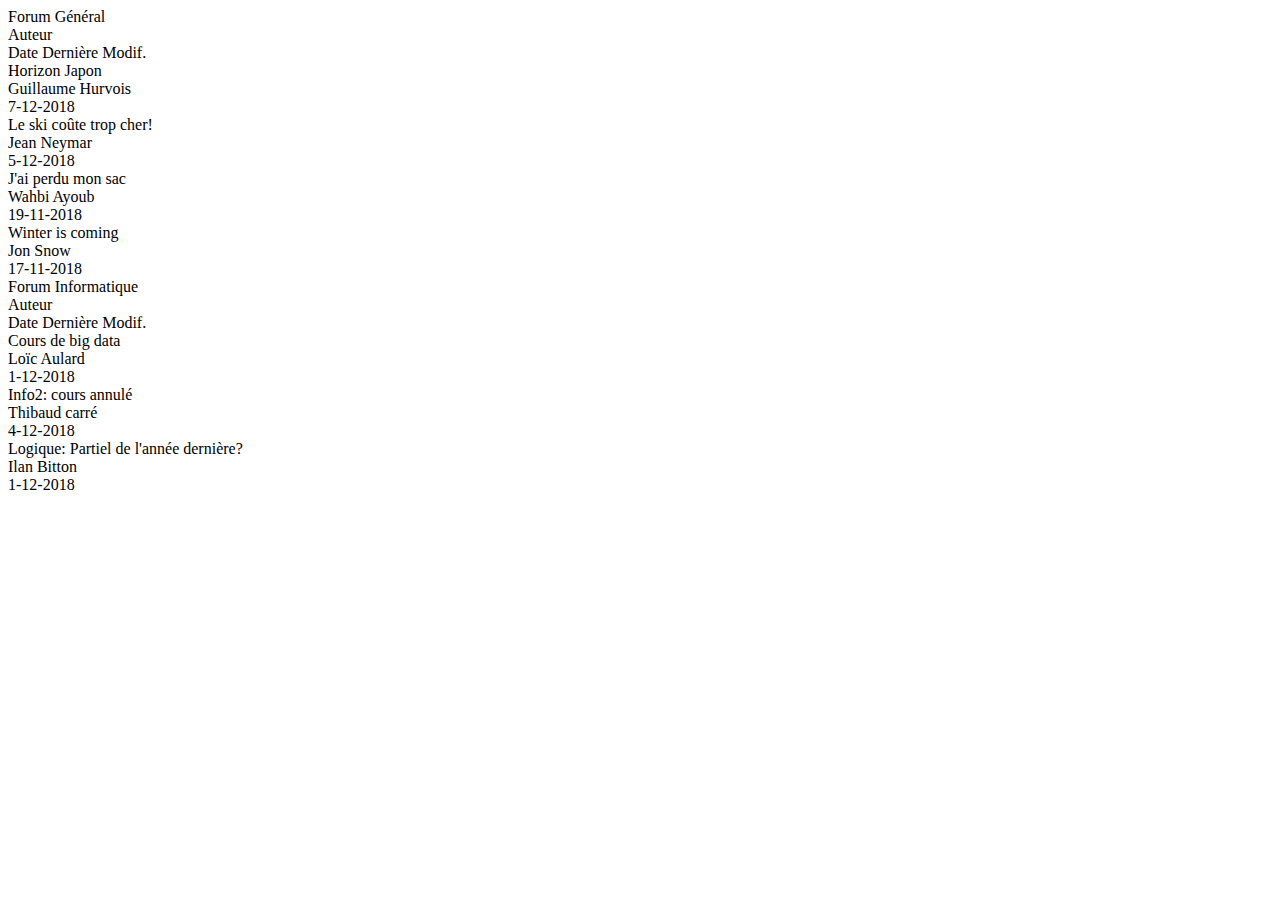
==== php/Forum.html @ 2090cb28 "Forum html" ====
<!DOCTYPE html>
<html>

<head>
    <meta charset="UTF-8">
    <title>BDE Sup Galilée</title>
</head>

<body>
  <header>

  </header>
  <div class="listeTopics" id = "forumGeneral">
    <div class="ligne">
        <div class= "tableHeader">
               Forum Général     
        </div>
        <div class= "tableHeader">
                Auteur
        </div>
        <div class= "tableHeader">
                Date Dernière Modif.
        </div>
    </div>
    <div class="ligne">
        <div class="nomTopic">
            Horizon Japon
        </div>
        <div class="Auteur">
            Guillaume Hurvois
        </div>
        <div class="DateModif">
            7-12-2018
        </div>
    </div>

    <div class="ligne">
        <div class="nomTopic">
            Le ski coûte trop cher!
        </div>
        <div class="Auteur">
            Jean Neymar
        </div>
        <div class="DateModif">
            5-12-2018
        </div>
    </div>

    <div class="ligne">
        <div class="nomTopic">
            J'ai perdu mon sac
        </div>
        <div class="Auteur">
            Wahbi Ayoub
        </div>
        <div class="DateModif">
            19-11-2018
        </div>
    </div>

    <div class="ligne">
        <div class="nomTopic">
            Winter is coming
        </div>
        <div class="Auteur">
            Jon Snow
        </div>
        <div class="DateModif">
            17-11-2018
        </div>
    </div>
    







  </table>
  <table class = "listeTopics" id = "forumParticulier">
        <div class="ligne">
            <div class= "tableHeader">
                Forum Informatique    
            </div>
            <div class= "tableHeader">
                Auteur
            </div>
            <div class= "tableHeader">
                Date Dernière Modif.
            </div>
        </div>
        <div class="ligne">
            <div class="nomTopic">
                Cours de big data
            </div>
            <div class="Auteur">
                Loïc Aulard
            </div>
            <div class="DateModif">
                1-12-2018
            </div>
        </div>

        <div class="ligne">
            <div class="nomTopic">
                Info2: cours annulé
            </div>
            <div class="Auteur">
                Thibaud carré
            </div>
            <div class="DateModif">
                4-12-2018
            </div>
        </div>

        <div class="ligne">
            <div class="nomTopic">
                Logique: Partiel de l'année dernière?
            </div>
            <div class="Auteur">
                Ilan Bitton
            </div>
            <div class="DateModif">
                1-12-2018
            </div>
        </div>

  </table>





  <footer>

  </footer>
</body>

</html>
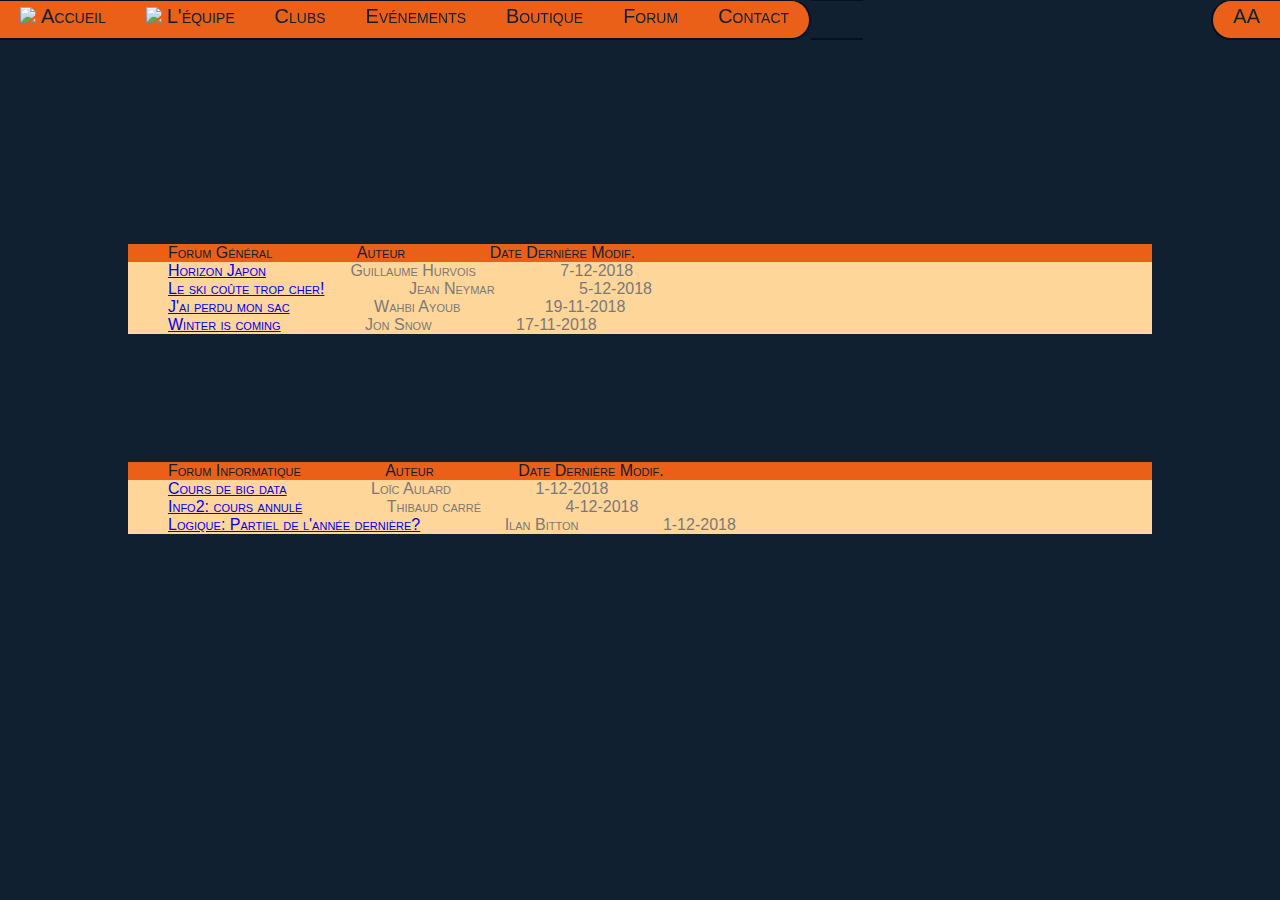
==== commit aa62eeff: "Add files via upload" ====
--- a/php/Forum.html
+++ b/php/Forum.html
@@ -1,19 +1,40 @@
 <!DOCTYPE html>
+
 <html>
+<head>
+	<meta http-equiv="Content-Type" content="text/html; charset=UTF-8">
+	<link rel="stylesheet" type="text/css" href="../css/design.css">
+	<link rel="stylesheet" type="text/css" href="../css/Forum.css">
+</head>
+<body>
 
-<head>
-    <meta charset="UTF-8">
-    <title>BDE Sup Galilée</title>
-</head>
+<!-- Barre de navigation -->
+	<nav>
+		<ul>
+			<li><a href="#a"><img src="../img/accueil.png"><div class="titre">Accueil</div></a></li>
+			<li><a href="#a"><img src="../img/equipe.png" style="padding-top:2px">   <div class="titre">L'équipe</div></a></li>
+			<li><a href="#a">Clubs</a></li>
+			<li><a href="#a">Evénements</a></li>
+			<li><a href="#a">Boutique</a></li>
+			<li><a href="Forum.html">Forum</a></li>
+			<li id="li_contact"><a href="#a">Contact</a></li>
+			<li id="li_facebook"><a href="#a">F</a></li>
+			<li id="li_connexion" onclick="connexion()"><a href="#a">AA</a></li>
+		</ul>
+	</nav>
 
-<body>
-  <header>
+	<div id="connexion"></div>
 
-  </header>
+<div style="top:0;z-index: -100;position: sticky;">
+<video width="100%"autoplay muted loop style="margin-top: -3%">
+    <source src="../img/composition_planete_tournante_compressé.mp4" type="video/mp4">
+</video> 
+</div>
+
   <div class="listeTopics" id = "forumGeneral">
-    <div class="ligne">
+    <div class="ligne bandeau">
         <div class= "tableHeader">
-               Forum Général     
+               Forum Général   
         </div>
         <div class= "tableHeader">
                 Auteur
@@ -24,7 +45,7 @@
     </div>
     <div class="ligne">
         <div class="nomTopic">
-            Horizon Japon
+            <a href="#a" >Horizon Japon</a>  
         </div>
         <div class="Auteur">
             Guillaume Hurvois
@@ -36,7 +57,7 @@
 
     <div class="ligne">
         <div class="nomTopic">
-            Le ski coûte trop cher!
+            <a href="#a" >Le ski coûte trop cher!</a>  
         </div>
         <div class="Auteur">
             Jean Neymar
@@ -48,19 +69,19 @@
 
     <div class="ligne">
         <div class="nomTopic">
-            J'ai perdu mon sac
+            <a href="#a" >J'ai perdu mon sac</a>  
         </div>
         <div class="Auteur">
-            Wahbi Ayoub
+           Wahbi Ayoub
         </div>
         <div class="DateModif">
-            19-11-2018
+           19-11-2018
         </div>
     </div>
 
     <div class="ligne">
         <div class="nomTopic">
-            Winter is coming
+            <a href="#a" >Winter is coming</a>  
         </div>
         <div class="Auteur">
             Jon Snow
@@ -77,9 +98,9 @@
 
 
 
-  </table>
-  <table class = "listeTopics" id = "forumParticulier">
-        <div class="ligne">
+  </div>
+  <div class = "listeTopics" id = "forumParticulier">
+        <div class="ligne bandeau">
             <div class= "tableHeader">
                 Forum Informatique    
             </div>
@@ -92,7 +113,7 @@
         </div>
         <div class="ligne">
             <div class="nomTopic">
-                Cours de big data
+                <a href="#a" >Cours de big data</a>  
             </div>
             <div class="Auteur">
                 Loïc Aulard
@@ -104,7 +125,7 @@
 
         <div class="ligne">
             <div class="nomTopic">
-                Info2: cours annulé
+                <a href="#a" >Info2: cours annulé</a>  
             </div>
             <div class="Auteur">
                 Thibaud carré
@@ -116,7 +137,7 @@
 
         <div class="ligne">
             <div class="nomTopic">
-                Logique: Partiel de l'année dernière?
+                <a href="#a" >Logique: Partiel de l'année dernière?</a>  
             </div>
             <div class="Auteur">
                 Ilan Bitton
@@ -126,7 +147,7 @@
             </div>
         </div>
 
-  </table>
+  </div>
 
 
 
@@ -137,4 +158,4 @@
   </footer>
 </body>
 
-</html>
+</html>--- a/css/design.css
+++ b/css/design.css
@@ -0,0 +1,81 @@
+body{
+	position: absolute;
+	box-sizing: border-box;
+	width: 100%;
+	height:100%;
+	margin: 0px;
+	padding: 0px;
+	background: #102030;
+	color: #797979;
+	font-family: 'Open Sans Condensed', sans-serif;
+	font-variant: small-caps;
+}
+
+nav{
+	position: fixed;
+	width: 100%;
+	background-color: transparent;
+	font-size: 20px;
+	text-align: center;
+}
+
+nav ul{
+	margin: 0px;
+	padding: 0px;
+	overflow: hidden;
+}
+
+nav li{
+	float: left;
+	list-style-type: none; /* Suppression des puces */
+	height: 37px;
+	background: #EA6018;
+	border-bottom: 2px solid #051020;border-top: 1px solid #051020;
+}
+
+nav a{
+	display: inline-block;
+	padding: 4px 20px;
+	color: #102030;
+	text-decoration: none;
+}
+
+nav a:hover{
+	color: #FFFFFF;
+}
+
+
+.titre{
+	height: 100%;
+	width: auto;
+	float:right;
+	margin-left: 5px;
+}
+
+#li_contact{
+	border-radius: 0px 30px 30px 0px;
+	border-right: 2px solid #051020;
+}
+
+#li_facebook{
+	background: transparent;
+	padding: 0px;
+}
+
+#li_connexion{
+	float: right;
+	border-radius: 30px 0px 0px 30px;
+	border-left: 2px solid #051020;
+}
+
+#connexion{
+	position: fixed;
+	display:none;
+	width: 200px;
+	height: 150px;
+	right: 0px;
+	margin-top: 35px;
+	background: #EA6018;
+	border-radius: 30px 0px 0px 30px;
+	
+}--- a/css/Forum.css
+++ b/css/Forum.css
@@ -0,0 +1,20 @@
+.listeTopics {
+	margin:10%;
+
+  }
+  
+
+.ligne{
+background: #ffd699;	
+}  
+.bandeau{
+	background: #EA6018;
+	color: #102030;
+}
+.ligne>div{
+	display:inline;
+	margin:20px;
+	padding: 20px;
+	
+ }
+
